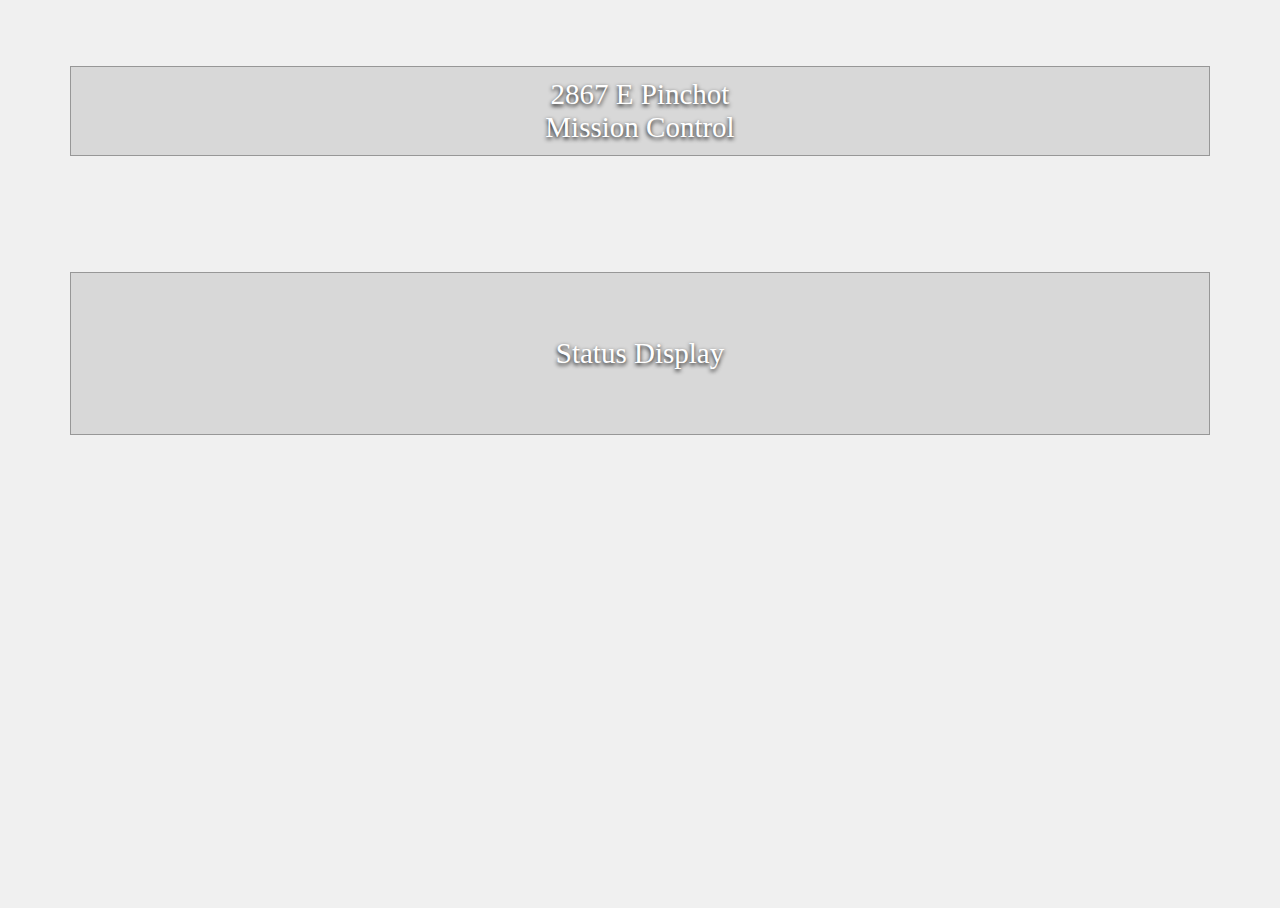
==== platforms/browser/www/index.html @ bd6e8242 "added splash and configured the xml to point to it" ====
<!DOCTYPE html>
<html lang="en">
<head>
  <meta charset="UTF-8">
  <meta name="viewport" content="width=device-width, initial-scale=1.0">
  <title>Mission Control</title>
  <script
  src="https://code.jquery.com/jquery-2.2.4.js"
  integrity="sha256-iT6Q9iMJYuQiMWNd9lDyBUStIq/8PuOW33aOqmvFpqI="
  crossorigin="anonymous"></script>
  <link rel="stylesheet" href="./stylesheet.css">
  <script src="../src/app.js"></script>
</head>
<body>

  <header class="mission-control-header">
    <p>2867 E Pinchot</p>
    <p>Mission Control</p>
  </header>

  <div class="status-display">
    <p>Status Display</p>
  </div>

  <div class="garage-button">

  </div>

</body>
</html>
---- platforms/browser/www/stylesheet.css ----
html, body {
  height: 100%; }

body {
  background-color: #F0F0F0; }

p {
  font-family: Arial Rounded MT Bold;
  font-size: 29px;
  margin: 0;
  color: white;
  text-shadow: 0px 2px 4px black; }

.content-display, .mission-control-header, .status-display {
  background-color: #D8D8D8;
  border: 1px solid #979797;
  width: 90%; }

body, .mission-control-header, .status-display {
  display: flex;
  flex-flow: column;
  justify-content: space-around;
  align-items: center; }

.mission-control-header {
  padding-top: 0.7em;
  padding-bottom: 0.7em; }

.status-display {
  padding-top: 4em;
  padding-bottom: 4em; }

.garage-button {
  width: 300px;
  height: 300px;
  background-image: url("../clicker.png");
  background-position: center top;
  background-repeat: no-repeat; }
  .garage-button:hover, .garage-button:active {
    background-image: url("../clicked.png");
    cursor: pointer; }
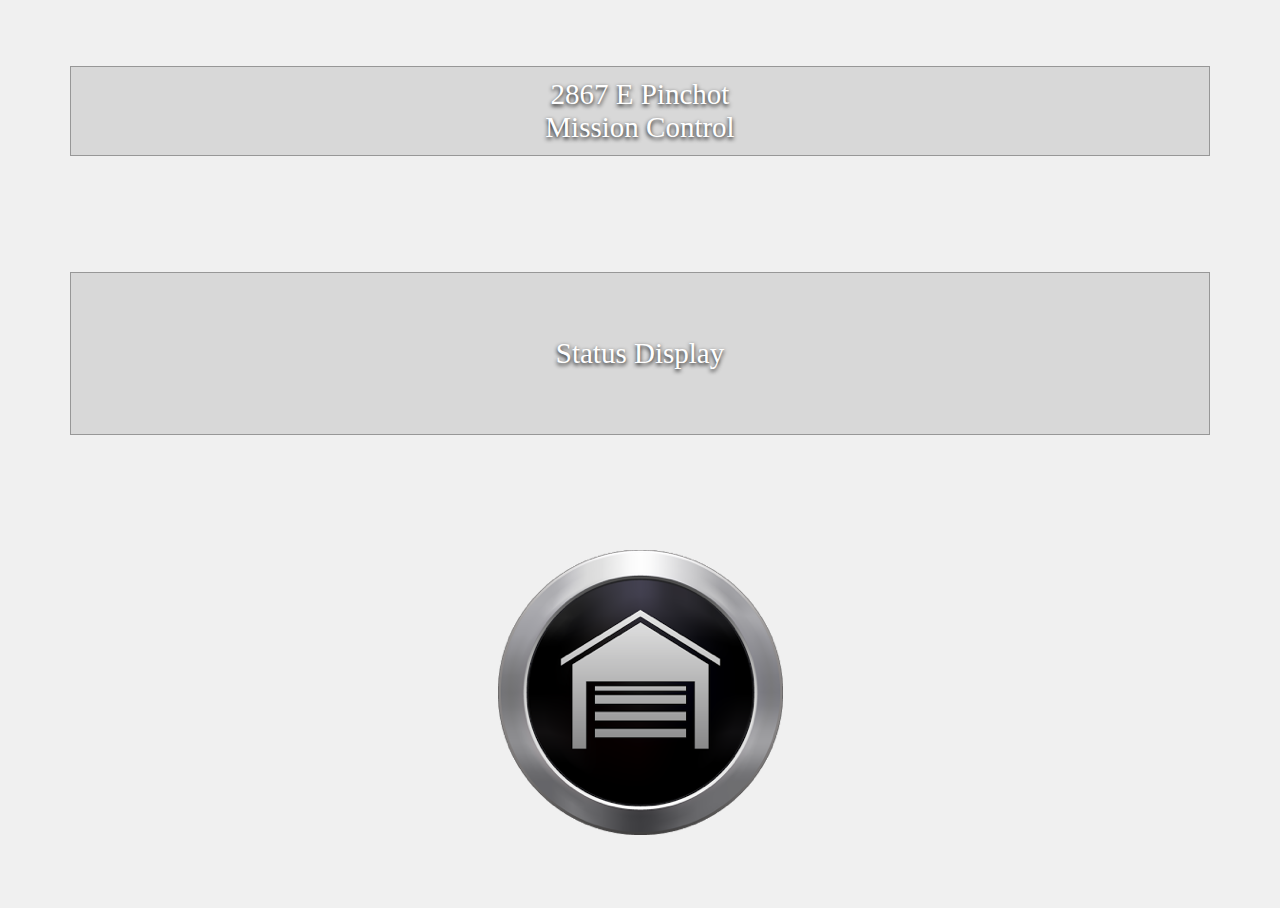
==== commit 3970a284: "final src update" ====
--- a/platforms/browser/www/index.html
+++ b/platforms/browser/www/index.html
@@ -9,7 +9,7 @@
   integrity="sha256-iT6Q9iMJYuQiMWNd9lDyBUStIq/8PuOW33aOqmvFpqI="
   crossorigin="anonymous"></script>
   <link rel="stylesheet" href="./stylesheet.css">
-  <script src="../src/app.js"></script>
+  <script src="./app.js"></script>
 </head>
 <body>
 
--- a/platforms/browser/www/stylesheet.css
+++ b/platforms/browser/www/stylesheet.css
@@ -33,9 +33,9 @@
 .garage-button {
   width: 300px;
   height: 300px;
-  background-image: url("../clicker.png");
+  background-image: url("./clicker.png");
   background-position: center top;
   background-repeat: no-repeat; }
   .garage-button:hover, .garage-button:active {
-    background-image: url("../clicked.png");
+    background-image: url("./clicked.png");
     cursor: pointer; }
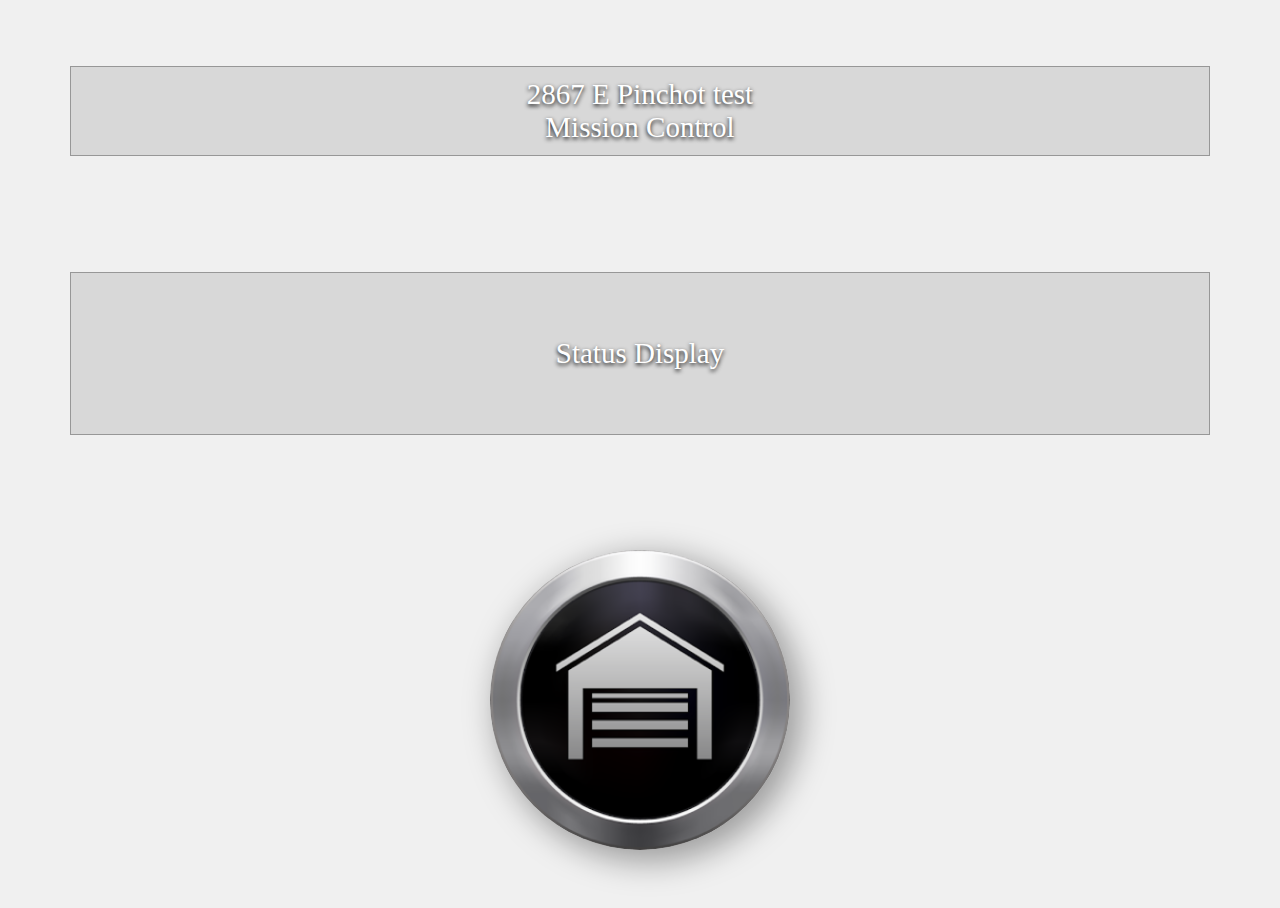
==== commit ce364a51: "css changes" ====
--- a/platforms/browser/www/index.html
+++ b/platforms/browser/www/index.html
@@ -14,7 +14,7 @@
 <body>
 
   <header class="mission-control-header">
-    <p>2867 E Pinchot</p>
+    <p>2867 E Pinchot test</p>
     <p>Mission Control</p>
   </header>
 
@@ -22,9 +22,9 @@
     <p>Status Display</p>
   </div>
 
-  <div class="garage-button">
+  <img src="./clicker.png" class="garage-button">
 
-  </div>
+
 
 </body>
 </html>
--- a/platforms/browser/www/stylesheet.css
+++ b/platforms/browser/www/stylesheet.css
@@ -2,7 +2,10 @@
   height: 100%; }
 
 body {
-  background-color: #F0F0F0; }
+  background-color: #F0F0F0;
+  max-height: 100vh;
+  touch-action: none;
+}
 
 p {
   font-family: Arial Rounded MT Bold;
@@ -33,9 +36,9 @@
 .garage-button {
   width: 300px;
   height: 300px;
-  background-image: url("./clicker.png");
-  background-position: center top;
-  background-repeat: no-repeat; }
-  .garage-button:hover, .garage-button:active {
-    background-image: url("./clicked.png");
-    cursor: pointer; }
+  border-radius: 50%;
+  box-shadow: 9px 9px 32px 3px rgba(0,0,0,0.35);
+ }
+.garage-button:active {
+    box-shadow: 0px 0px 0px 0px rgba(0,0,0,0);
+}
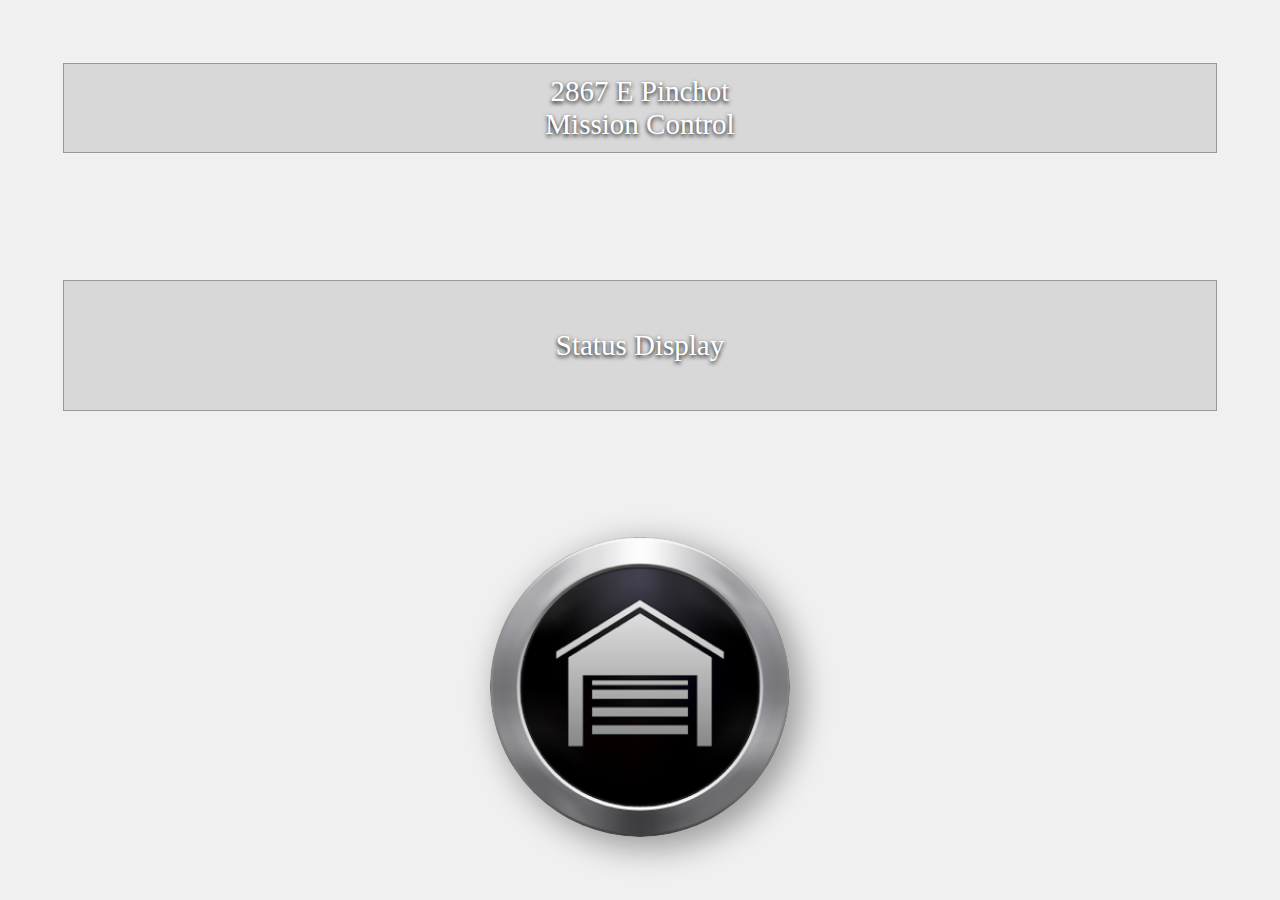
==== commit 05881cb8: "testing scrolling issue fix" ====
--- a/platforms/browser/www/index.html
+++ b/platforms/browser/www/index.html
@@ -2,7 +2,7 @@
 <html lang="en">
 <head>
   <meta charset="UTF-8">
-  <meta name="viewport" content="width=device-width, initial-scale=1.0">
+  <meta name="viewport" content="user-scalable=no, initial-scale=1, minimum-scale=1, width=device-width" />
   <title>Mission Control</title>
   <script
   src="https://code.jquery.com/jquery-2.2.4.js"
@@ -14,7 +14,7 @@
 <body>
 
   <header class="mission-control-header">
-    <p>2867 E Pinchot test</p>
+    <p>2867 E Pinchot</p>
     <p>Mission Control</p>
   </header>
 
@@ -24,7 +24,5 @@
 
   <img src="./clicker.png" class="garage-button">
 
-
-
 </body>
 </html>
--- a/platforms/browser/www/stylesheet.css
+++ b/platforms/browser/www/stylesheet.css
@@ -1,5 +1,9 @@
 html, body {
-  height: 100%; }
+    margin: 0;
+    padding: 0;
+    height: 100%;
+    overflow: hidden;
+}
 
 body {
   background-color: #F0F0F0;
@@ -30,8 +34,8 @@
   padding-bottom: 0.7em; }
 
 .status-display {
-  padding-top: 4em;
-  padding-bottom: 4em; }
+  padding-top: 3em;
+  padding-bottom: 3em; }
 
 .garage-button {
   width: 300px;
@@ -39,6 +43,6 @@
   border-radius: 50%;
   box-shadow: 9px 9px 32px 3px rgba(0,0,0,0.35);
  }
-.garage-button:active {
+.garage-button:hover, .garage-button:active {
     box-shadow: 0px 0px 0px 0px rgba(0,0,0,0);
 }
